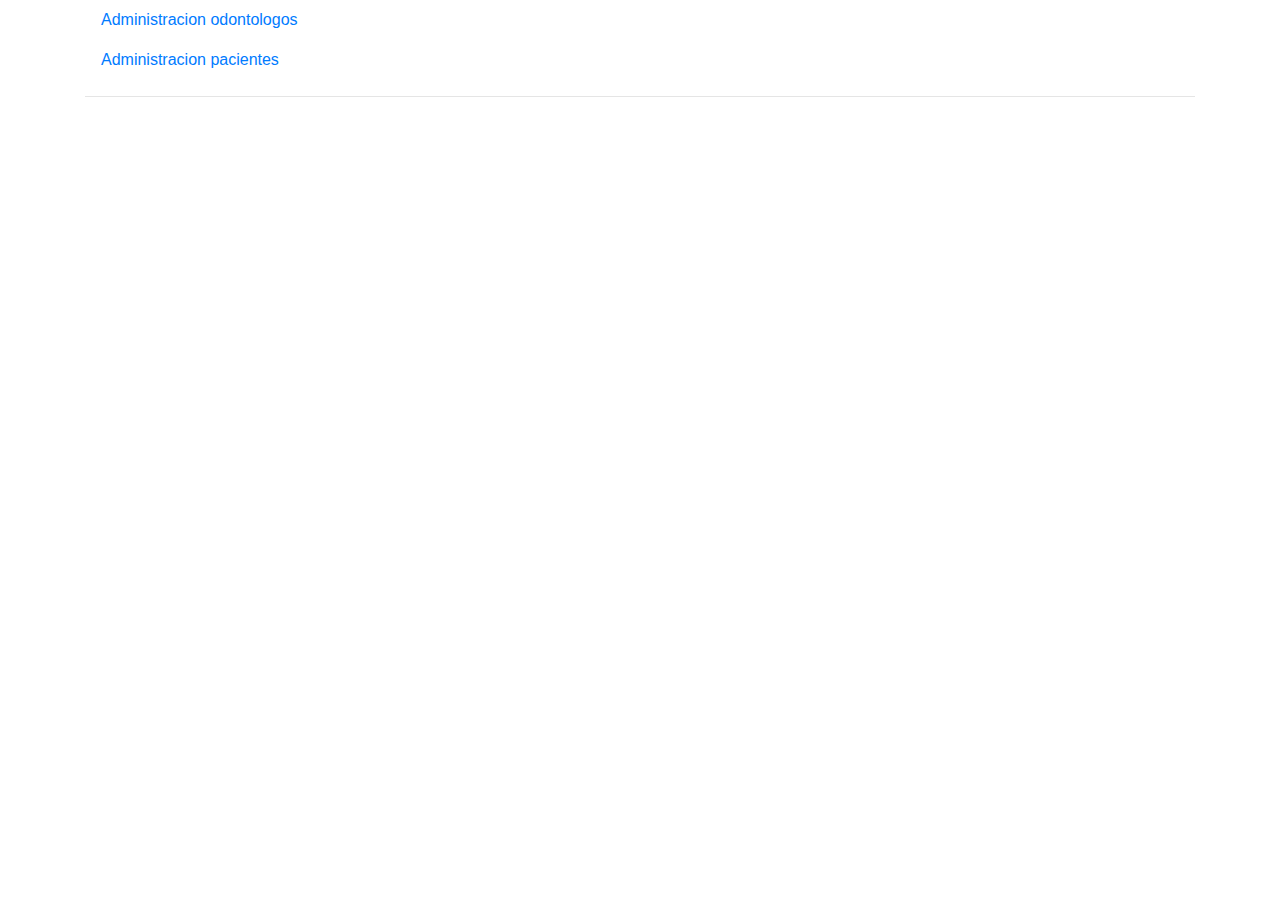
==== ProyectoFinalBackEndI/src/main/resources/static/index.html @ 390df64e "trabajando en las vistas" ====
<!DOCTYPE html>
<html lang="es">
<head>
    <title>CRUD odontologos</title>
    <meta charset="utf-8">
    <meta name="viewport" content="width=device-width, initial-scale=1">
    <link rel="stylesheet" href="https://maxcdn.bootstrapcdn.com/bootstrap/4.4.1/css/bootstrap.min.css">
    <script src="https://ajax.googleapis.com/ajax/libs/jquery/3.4.1/jquery.min.js"></script>
    <script src="https://cdnjs.cloudflare.com/ajax/libs/popper.js/1.16.0/umd/popper.min.js"></script>
    <script src="https://maxcdn.bootstrapcdn.com/bootstrap/4.4.1/js/bootstrap.min.js"></script>
    <script type="text/javascript" src="/js/postOdontologo.js"></script>
    <script type="text/javascript" src="/js/postOdontologo.js"></script>
</head>
<body>
<div class="container">
    <ul class="nav nav-pills">
        <li class="nav-item">
            <a class="nav-link" href="/odontologos.html">Administracion odontologos</a>
            <a class="nav-link" href="/pacientess.html">Administracion pacientes</a>
        </li>
    </ul>
   
    <hr>
</div>
</body>
</html>
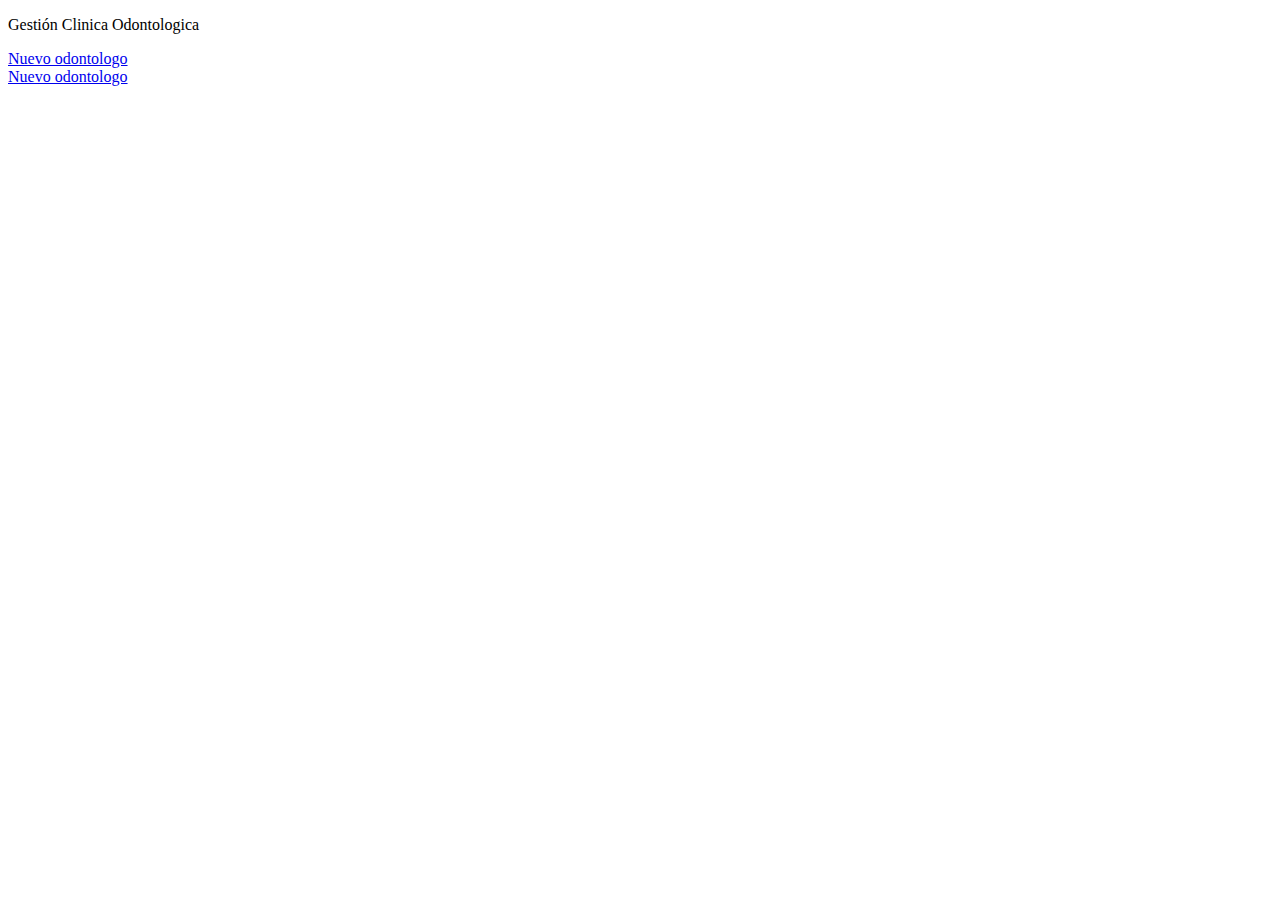
==== commit a5fecdb5: "agregando vistas nuevas" ====
--- a/ProyectoFinalBackEndI/src/main/resources/static/index.html
+++ b/ProyectoFinalBackEndI/src/main/resources/static/index.html
@@ -1,26 +1,19 @@
 <!DOCTYPE html>
-<html lang="es">
+<html lang="en">
 <head>
-    <title>CRUD odontologos</title>
-    <meta charset="utf-8">
-    <meta name="viewport" content="width=device-width, initial-scale=1">
-    <link rel="stylesheet" href="https://maxcdn.bootstrapcdn.com/bootstrap/4.4.1/css/bootstrap.min.css">
-    <script src="https://ajax.googleapis.com/ajax/libs/jquery/3.4.1/jquery.min.js"></script>
-    <script src="https://cdnjs.cloudflare.com/ajax/libs/popper.js/1.16.0/umd/popper.min.js"></script>
-    <script src="https://maxcdn.bootstrapcdn.com/bootstrap/4.4.1/js/bootstrap.min.js"></script>
-    <script type="text/javascript" src="/js/postOdontologo.js"></script>
-    <script type="text/javascript" src="/js/postOdontologo.js"></script>
+    <meta charset="UTF-8">
+    <meta http-equiv="X-UA-Compatible" content="IE=edge">
+    <meta name="viewport" content="width=device-width, initial-scale=1.0">
+    <link rel="stylesheet" href="/css/styles.css">
+    <title>Clinica Odontologica</title>
 </head>
 <body>
-<div class="container">
-    <ul class="nav nav-pills">
-        <li class="nav-item">
-            <a class="nav-link" href="/odontologos.html">Administracion odontologos</a>
-            <a class="nav-link" href="/pacientess.html">Administracion pacientes</a>
-        </li>
-    </ul>
-   
-    <hr>
-</div>
+    <header class="header-content">
+        <p>Gestión Clinica Odontologica</p>
+    </header>
+    <section>
+        <a href="./nuevo_odontologo.html"><div>Nuevo odontologo</div></a>
+        <a href="./nuevo_paciente.html"><div>Nuevo odontologo</div></a>
+    </section>
 </body>
 </html>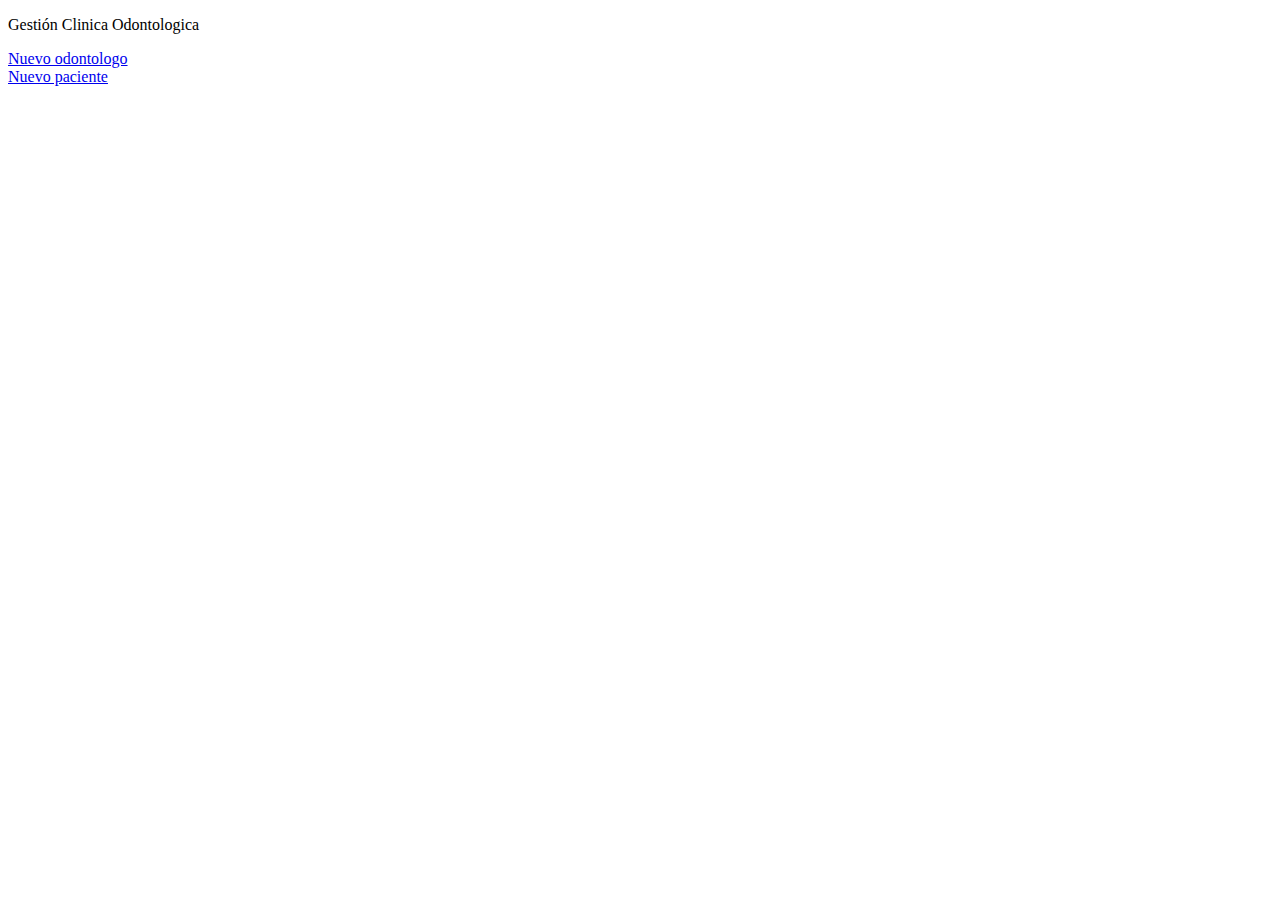
==== commit 821ff1cb: "estilos" ====
--- a/ProyectoFinalBackEndI/src/main/resources/static/index.html
+++ b/ProyectoFinalBackEndI/src/main/resources/static/index.html
@@ -1,5 +1,5 @@
 <!DOCTYPE html>
-<html lang="en">
+<html lang="es">
 <head>
     <meta charset="UTF-8">
     <meta http-equiv="X-UA-Compatible" content="IE=edge">
@@ -8,12 +8,12 @@
     <title>Clinica Odontologica</title>
 </head>
 <body>
-    <header class="header-content">
-        <p>Gestión Clinica Odontologica</p>
-    </header>
-    <section>
-        <a href="./nuevo_odontologo.html"><div>Nuevo odontologo</div></a>
-        <a href="./nuevo_paciente.html"><div>Nuevo odontologo</div></a>
-    </section>
+<header class="header-content">
+    <p>Gestión Clinica Odontologica</p>
+</header>
+<section>
+    <a href="./nuevo_odontologo.html"><div class="administrar">Nuevo odontologo</div></a>
+    <a href="./nuevo_paciente.html"><div class="administrar">Nuevo paciente</div></a>
+</section>
 </body>
 </html>